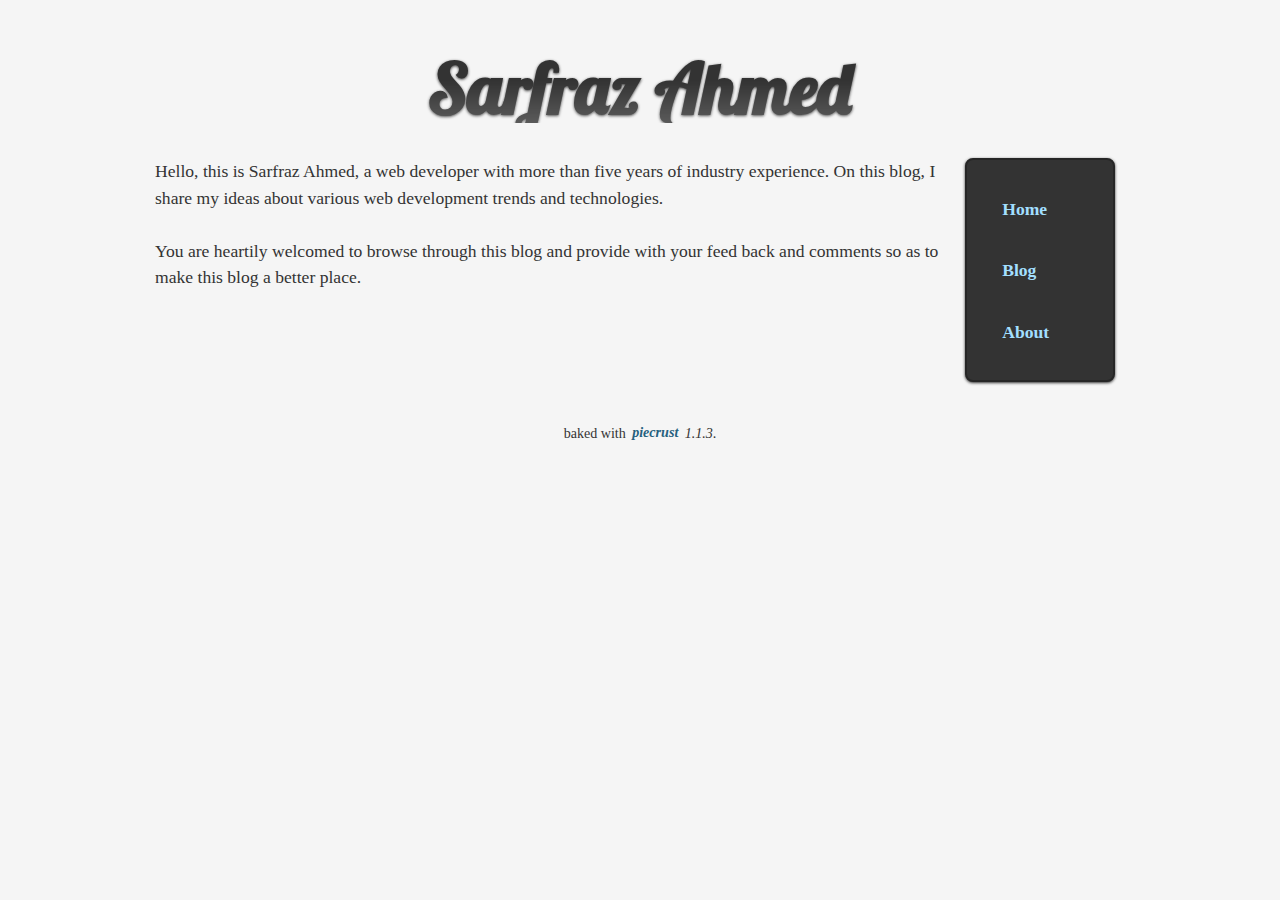
==== about/index.html @ a7be32fe "first commit" ====
<!doctype html>
<html>
<head>
    <title>Sarfraz Ahmed &mdash; About</title>
	<meta http-equiv="Content-Type" content="text/html; charset=utf-8"/>
	<meta name="description" content="PHP, MySQL, jQuery, JavaScript, Ajax, CSS, HTML and more" />
	<meta name="author" content="Sarfraz Ahmed" />
    <meta name="generator" content="PieCrust 1.1.3" />
    <meta name="template-engine" content="Twig" />
<link rel="stylesheet" href="/css/blueprint/screen.css" type="text/css" media="screen, projection" />
<link rel="stylesheet" href="/css/blueprint/print.css" type="text/css" media="print" /> 
<!--[if lt IE 8]>
    <link rel="stylesheet" href="/css/blueprint/ie.css" type="text/css" media="screen, projection" />
<![endif]-->
	<link rel="stylesheet" type="text/css" href="http://fonts.googleapis.com/css?family=Lobster">

	<link rel="stylesheet" href="/css/default.css" type="text/css" media="all" />

    
</head>
<body>
    <div id="container" class="container">
        <div id="header" class="span-24 last">
			            <h1><a href="/">Sarfraz Ahmed</a></h1>
			        </div>
        <div id="menu" class="span-4 push-20 last">
			<div class="menu">
				<ul>
					<li><a href="/">Home</a></li>
					<li><a href="/blog">Blog</a></li>
					<li><a href="/about">About</a></li>
				</ul>
			</div>
        </div>
        <div id="content" class="span-20 pull-4 last">
            <div class="content">
                                <p>Hello, this is Sarfraz Ahmed, a web developer with more than five years of industry experience. On this blog, I share my ideas about various web development trends and technologies.</p>

<p>You are heartily welcomed to browse through this blog and provide with your feed back and comments so as to make this blog a better place.</p>

        		            </div>
        </div>
        <div id="footer" class="span-24 last">
			            <p>Baked with <em><a href="http://bolt80.com/piecrust/">PieCrust</a> 1.1.3</em>.</p>
			        </div>
    </div>
	
</body>
</html>
---- css/blueprint/screen.css ----
/* -----------------------------------------------------------------------


 Blueprint CSS Framework 1.0
 http://blueprintcss.org

   * Copyright (c) 2007-Present. See LICENSE for more info.
   * See README for instructions on how to use Blueprint.
   * For credits and origins, see AUTHORS.
   * This is a compressed file. See the sources in the 'src' directory.

----------------------------------------------------------------------- */

/* reset.css */
html {margin:0;padding:0;border:0;}
body, div, span, object, iframe, h1, h2, h3, h4, h5, h6, p, blockquote, pre, a, abbr, acronym, address, code, del, dfn, em, img, q, dl, dt, dd, ol, ul, li, fieldset, form, label, legend, table, caption, tbody, tfoot, thead, tr, th, td, article, aside, dialog, figure, footer, header, hgroup, nav, section {margin:0;padding:0;border:0;font-weight:inherit;font-style:inherit;font-size:100%;font-family:inherit;vertical-align:baseline;}
article, aside, dialog, figure, footer, header, hgroup, nav, section {display:block;}
body {line-height:1.5;background:white;}
table {border-collapse:separate;border-spacing:0;}
caption, th, td {text-align:left;font-weight:normal;float:none !important;}
table, th, td {vertical-align:middle;}
blockquote:before, blockquote:after, q:before, q:after {content:'';}
blockquote, q {quotes:"" "";}
a img {border:none;}
:focus {outline:0;}

/* typography.css */
html {font-size:100.01%;}
body {font-size:75%;color:#222;background:#fff;font-family:"Helvetica Neue", Arial, Helvetica, sans-serif;}
h1, h2, h3, h4, h5, h6 {font-weight:normal;color:#111;}
h1 {font-size:3em;line-height:1;margin-bottom:0.5em;}
h2 {font-size:2em;margin-bottom:0.75em;}
h3 {font-size:1.5em;line-height:1;margin-bottom:1em;}
h4 {font-size:1.2em;line-height:1.25;margin-bottom:1.25em;}
h5 {font-size:1em;font-weight:bold;margin-bottom:1.5em;}
h6 {font-size:1em;font-weight:bold;}
h1 img, h2 img, h3 img, h4 img, h5 img, h6 img {margin:0;}
p {margin:0 0 1.5em;}
.left {float:left !important;}
p .left {margin:1.5em 1.5em 1.5em 0;padding:0;}
.right {float:right !important;}
p .right {margin:1.5em 0 1.5em 1.5em;padding:0;}
a:focus, a:hover {color:#09f;}
a {color:#06c;text-decoration:underline;}
blockquote {margin:1.5em;color:#666;font-style:italic;}
strong, dfn {font-weight:bold;}
em, dfn {font-style:italic;}
sup, sub {line-height:0;}
abbr, acronym {border-bottom:1px dotted #666;}
address {margin:0 0 1.5em;font-style:italic;}
del {color:#666;}
pre {margin:1.5em 0;white-space:pre;}
pre, code, tt {font:1em 'andale mono', 'lucida console', monospace;line-height:1.5;}
li ul, li ol {margin:0;}
ul, ol {margin:0 1.5em 1.5em 0;padding-left:1.5em;}
ul {list-style-type:disc;}
ol {list-style-type:decimal;}
dl {margin:0 0 1.5em 0;}
dl dt {font-weight:bold;}
dd {margin-left:1.5em;}
table {margin-bottom:1.4em;width:100%;}
th {font-weight:bold;}
thead th {background:#c3d9ff;}
th, td, caption {padding:4px 10px 4px 5px;}
tbody tr:nth-child(even) td, tbody tr.even td {background:#e5ecf9;}
tfoot {font-style:italic;}
caption {background:#eee;}
.small {font-size:.8em;margin-bottom:1.875em;line-height:1.875em;}
.large {font-size:1.2em;line-height:2.5em;margin-bottom:1.25em;}
.hide {display:none;}
.quiet {color:#666;}
.loud {color:#000;}
.highlight {background:#ff0;}
.added {background:#060;color:#fff;}
.removed {background:#900;color:#fff;}
.first {margin-left:0;padding-left:0;}
.last {margin-right:0;padding-right:0;}
.top {margin-top:0;padding-top:0;}
.bottom {margin-bottom:0;padding-bottom:0;}

/* forms.css */
label {font-weight:bold;}
fieldset {padding:0 1.4em 1.4em 1.4em;margin:0 0 1.5em 0;border:1px solid #ccc;}
legend {font-weight:bold;font-size:1.2em;margin-top:-0.2em;margin-bottom:1em;}
fieldset, #IE8#HACK {padding-top:1.4em;}
legend, #IE8#HACK {margin-top:0;margin-bottom:0;}
input[type=text], input[type=password], input.text, input.title, textarea {background-color:#fff;border:1px solid #bbb;}
input[type=text]:focus, input[type=password]:focus, input.text:focus, input.title:focus, textarea:focus {border-color:#666;}
select {background-color:#fff;border-width:1px;border-style:solid;}
input[type=text], input[type=password], input.text, input.title, textarea, select {margin:0.5em 0;}
input.text, input.title {width:300px;padding:5px;}
input.title {font-size:1.5em;}
textarea {width:390px;height:250px;padding:5px;}
form.inline {line-height:3;}
form.inline p {margin-bottom:0;}
.error, .alert, .notice, .success, .info {padding:0.8em;margin-bottom:1em;border:2px solid #ddd;}
.error, .alert {background:#fbe3e4;color:#8a1f11;border-color:#fbc2c4;}
.notice {background:#fff6bf;color:#514721;border-color:#ffd324;}
.success {background:#e6efc2;color:#264409;border-color:#c6d880;}
.info {background:#d5edf8;color:#205791;border-color:#92cae4;}
.error a, .alert a {color:#8a1f11;}
.notice a {color:#514721;}
.success a {color:#264409;}
.info a {color:#205791;}

/* grid.css */
.container {width:950px;margin:0 auto;}
.showgrid {background:url(src/grid.png);}
.column, .span-1, .span-2, .span-3, .span-4, .span-5, .span-6, .span-7, .span-8, .span-9, .span-10, .span-11, .span-12, .span-13, .span-14, .span-15, .span-16, .span-17, .span-18, .span-19, .span-20, .span-21, .span-22, .span-23, .span-24 {float:left;margin-right:10px;}
.last {margin-right:0;}
.span-1 {width:30px;}
.span-2 {width:70px;}
.span-3 {width:110px;}
.span-4 {width:150px;}
.span-5 {width:190px;}
.span-6 {width:230px;}
.span-7 {width:270px;}
.span-8 {width:310px;}
.span-9 {width:350px;}
.span-10 {width:390px;}
.span-11 {width:430px;}
.span-12 {width:470px;}
.span-13 {width:510px;}
.span-14 {width:550px;}
.span-15 {width:590px;}
.span-16 {width:630px;}
.span-17 {width:670px;}
.span-18 {width:710px;}
.span-19 {width:750px;}
.span-20 {width:790px;}
.span-21 {width:830px;}
.span-22 {width:870px;}
.span-23 {width:910px;}
.span-24 {width:950px;margin-right:0;}
input.span-1, textarea.span-1, input.span-2, textarea.span-2, input.span-3, textarea.span-3, input.span-4, textarea.span-4, input.span-5, textarea.span-5, input.span-6, textarea.span-6, input.span-7, textarea.span-7, input.span-8, textarea.span-8, input.span-9, textarea.span-9, input.span-10, textarea.span-10, input.span-11, textarea.span-11, input.span-12, textarea.span-12, input.span-13, textarea.span-13, input.span-14, textarea.span-14, input.span-15, textarea.span-15, input.span-16, textarea.span-16, input.span-17, textarea.span-17, input.span-18, textarea.span-18, input.span-19, textarea.span-19, input.span-20, textarea.span-20, input.span-21, textarea.span-21, input.span-22, textarea.span-22, input.span-23, textarea.span-23, input.span-24, textarea.span-24 {border-left-width:1px;border-right-width:1px;padding-left:5px;padding-right:5px;}
input.span-1, textarea.span-1 {width:18px;}
input.span-2, textarea.span-2 {width:58px;}
input.span-3, textarea.span-3 {width:98px;}
input.span-4, textarea.span-4 {width:138px;}
input.span-5, textarea.span-5 {width:178px;}
input.span-6, textarea.span-6 {width:218px;}
input.span-7, textarea.span-7 {width:258px;}
input.span-8, textarea.span-8 {width:298px;}
input.span-9, textarea.span-9 {width:338px;}
input.span-10, textarea.span-10 {width:378px;}
input.span-11, textarea.span-11 {width:418px;}
input.span-12, textarea.span-12 {width:458px;}
input.span-13, textarea.span-13 {width:498px;}
input.span-14, textarea.span-14 {width:538px;}
input.span-15, textarea.span-15 {width:578px;}
input.span-16, textarea.span-16 {width:618px;}
input.span-17, textarea.span-17 {width:658px;}
input.span-18, textarea.span-18 {width:698px;}
input.span-19, textarea.span-19 {width:738px;}
input.span-20, textarea.span-20 {width:778px;}
input.span-21, textarea.span-21 {width:818px;}
input.span-22, textarea.span-22 {width:858px;}
input.span-23, textarea.span-23 {width:898px;}
input.span-24, textarea.span-24 {width:938px;}
.append-1 {padding-right:40px;}
.append-2 {padding-right:80px;}
.append-3 {padding-right:120px;}
.append-4 {padding-right:160px;}
.append-5 {padding-right:200px;}
.append-6 {padding-right:240px;}
.append-7 {padding-right:280px;}
.append-8 {padding-right:320px;}
.append-9 {padding-right:360px;}
.append-10 {padding-right:400px;}
.append-11 {padding-right:440px;}
.append-12 {padding-right:480px;}
.append-13 {padding-right:520px;}
.append-14 {padding-right:560px;}
.append-15 {padding-right:600px;}
.append-16 {padding-right:640px;}
.append-17 {padding-right:680px;}
.append-18 {padding-right:720px;}
.append-19 {padding-right:760px;}
.append-20 {padding-right:800px;}
.append-21 {padding-right:840px;}
.append-22 {padding-right:880px;}
.append-23 {padding-right:920px;}
.prepend-1 {padding-left:40px;}
.prepend-2 {padding-left:80px;}
.prepend-3 {padding-left:120px;}
.prepend-4 {padding-left:160px;}
.prepend-5 {padding-left:200px;}
.prepend-6 {padding-left:240px;}
.prepend-7 {padding-left:280px;}
.prepend-8 {padding-left:320px;}
.prepend-9 {padding-left:360px;}
.prepend-10 {padding-left:400px;}
.prepend-11 {padding-left:440px;}
.prepend-12 {padding-left:480px;}
.prepend-13 {padding-left:520px;}
.prepend-14 {padding-left:560px;}
.prepend-15 {padding-left:600px;}
.prepend-16 {padding-left:640px;}
.prepend-17 {padding-left:680px;}
.prepend-18 {padding-left:720px;}
.prepend-19 {padding-left:760px;}
.prepend-20 {padding-left:800px;}
.prepend-21 {padding-left:840px;}
.prepend-22 {padding-left:880px;}
.prepend-23 {padding-left:920px;}
.border {padding-right:4px;margin-right:5px;border-right:1px solid #ddd;}
.colborder {padding-right:24px;margin-right:25px;border-right:1px solid #ddd;}
.pull-1 {margin-left:-40px;}
.pull-2 {margin-left:-80px;}
.pull-3 {margin-left:-120px;}
.pull-4 {margin-left:-160px;}
.pull-5 {margin-left:-200px;}
.pull-6 {margin-left:-240px;}
.pull-7 {margin-left:-280px;}
.pull-8 {margin-left:-320px;}
.pull-9 {margin-left:-360px;}
.pull-10 {margin-left:-400px;}
.pull-11 {margin-left:-440px;}
.pull-12 {margin-left:-480px;}
.pull-13 {margin-left:-520px;}
.pull-14 {margin-left:-560px;}
.pull-15 {margin-left:-600px;}
.pull-16 {margin-left:-640px;}
.pull-17 {margin-left:-680px;}
.pull-18 {margin-left:-720px;}
.pull-19 {margin-left:-760px;}
.pull-20 {margin-left:-800px;}
.pull-21 {margin-left:-840px;}
.pull-22 {margin-left:-880px;}
.pull-23 {margin-left:-920px;}
.pull-24 {margin-left:-960px;}
.pull-1, .pull-2, .pull-3, .pull-4, .pull-5, .pull-6, .pull-7, .pull-8, .pull-9, .pull-10, .pull-11, .pull-12, .pull-13, .pull-14, .pull-15, .pull-16, .pull-17, .pull-18, .pull-19, .pull-20, .pull-21, .pull-22, .pull-23, .pull-24 {float:left;position:relative;}
.push-1 {margin:0 -40px 1.5em 40px;}
.push-2 {margin:0 -80px 1.5em 80px;}
.push-3 {margin:0 -120px 1.5em 120px;}
.push-4 {margin:0 -160px 1.5em 160px;}
.push-5 {margin:0 -200px 1.5em 200px;}
.push-6 {margin:0 -240px 1.5em 240px;}
.push-7 {margin:0 -280px 1.5em 280px;}
.push-8 {margin:0 -320px 1.5em 320px;}
.push-9 {margin:0 -360px 1.5em 360px;}
.push-10 {margin:0 -400px 1.5em 400px;}
.push-11 {margin:0 -440px 1.5em 440px;}
.push-12 {margin:0 -480px 1.5em 480px;}
.push-13 {margin:0 -520px 1.5em 520px;}
.push-14 {margin:0 -560px 1.5em 560px;}
.push-15 {margin:0 -600px 1.5em 600px;}
.push-16 {margin:0 -640px 1.5em 640px;}
.push-17 {margin:0 -680px 1.5em 680px;}
.push-18 {margin:0 -720px 1.5em 720px;}
.push-19 {margin:0 -760px 1.5em 760px;}
.push-20 {margin:0 -800px 1.5em 800px;}
.push-21 {margin:0 -840px 1.5em 840px;}
.push-22 {margin:0 -880px 1.5em 880px;}
.push-23 {margin:0 -920px 1.5em 920px;}
.push-24 {margin:0 -960px 1.5em 960px;}
.push-1, .push-2, .push-3, .push-4, .push-5, .push-6, .push-7, .push-8, .push-9, .push-10, .push-11, .push-12, .push-13, .push-14, .push-15, .push-16, .push-17, .push-18, .push-19, .push-20, .push-21, .push-22, .push-23, .push-24 {float:left;position:relative;}
div.prepend-top, .prepend-top {margin-top:1.5em;}
div.append-bottom, .append-bottom {margin-bottom:1.5em;}
.box {padding:1.5em;margin-bottom:1.5em;background:#e5eCf9;}
hr {background:#ddd;color:#ddd;clear:both;float:none;width:100%;height:1px;margin:0 0 1.45em;border:none;}
hr.space {background:#fff;color:#fff;visibility:hidden;}
.clearfix:after, .container:after {content:"\0020";display:block;height:0;clear:both;visibility:hidden;overflow:hidden;}
.clearfix, .container {display:block;}
.clear {clear:both;}
---- css/blueprint/print.css ----
/* -----------------------------------------------------------------------


 Blueprint CSS Framework 1.0
 http://blueprintcss.org

   * Copyright (c) 2007-Present. See LICENSE for more info.
   * See README for instructions on how to use Blueprint.
   * For credits and origins, see AUTHORS.
   * This is a compressed file. See the sources in the 'src' directory.

----------------------------------------------------------------------- */

/* print.css */
body {line-height:1.5;font-family:"Helvetica Neue", Arial, Helvetica, sans-serif;color:#000;background:none;font-size:10pt;}
.container {background:none;}
hr {background:#ccc;color:#ccc;width:100%;height:2px;margin:2em 0;padding:0;border:none;}
hr.space {background:#fff;color:#fff;visibility:hidden;}
h1, h2, h3, h4, h5, h6 {font-family:"Helvetica Neue", Arial, "Lucida Grande", sans-serif;}
code {font:.9em "Courier New", Monaco, Courier, monospace;}
a img {border:none;}
p img.top {margin-top:0;}
blockquote {margin:1.5em;padding:1em;font-style:italic;font-size:.9em;}
.small {font-size:.9em;}
.large {font-size:1.1em;}
.quiet {color:#999;}
.hide {display:none;}
a:link, a:visited {background:transparent;font-weight:700;text-decoration:underline;}
a:link:after, a:visited:after {content:" (" attr(href) ")";font-size:90%;}
---- css/blueprint/ie.css ----
/* -----------------------------------------------------------------------


 Blueprint CSS Framework 1.0
 http://blueprintcss.org

   * Copyright (c) 2007-Present. See LICENSE for more info.
   * See README for instructions on how to use Blueprint.
   * For credits and origins, see AUTHORS.
   * This is a compressed file. See the sources in the 'src' directory.

----------------------------------------------------------------------- */

/* ie.css */
body {text-align:center;}
.container {text-align:left;}
* html .column, * html .span-1, * html .span-2, * html .span-3, * html .span-4, * html .span-5, * html .span-6, * html .span-7, * html .span-8, * html .span-9, * html .span-10, * html .span-11, * html .span-12, * html .span-13, * html .span-14, * html .span-15, * html .span-16, * html .span-17, * html .span-18, * html .span-19, * html .span-20, * html .span-21, * html .span-22, * html .span-23, * html .span-24 {display:inline;overflow-x:hidden;}
* html legend {margin:0px -8px 16px 0;padding:0;}
sup {vertical-align:text-top;}
sub {vertical-align:text-bottom;}
html>body p code {*white-space:normal;}
hr {margin:-8px auto 11px;}
img {-ms-interpolation-mode:bicubic;}
.clearfix, .container {display:inline-block;}
* html .clearfix, * html .container {height:1%;}
fieldset {padding-top:0;}
legend {margin-top:-0.2em;margin-bottom:1em;margin-left:-0.5em;}
textarea {overflow:auto;}
label {vertical-align:middle;position:relative;top:-0.25em;}
input.text, input.title, textarea {background-color:#fff;border:1px solid #bbb;}
input.text:focus, input.title:focus {border-color:#666;}
input.text, input.title, textarea, select {margin:0.5em 0;}
input.checkbox, input.radio {position:relative;top:.25em;}
form.inline div, form.inline p {vertical-align:middle;}
form.inline input.checkbox, form.inline input.radio, form.inline input.button, form.inline button {margin:0.5em 0;}
button, input.button {position:relative;top:0.25em;}
---- css/default.css ----
.raised {
  text-shadow: 0px 1px 3px rgba(0,0,0,0.8);
  mask-image: gradient(linear,left bottom,left top,color-stop(0,rgba(0,0,0,0.8)),color-stop(0.6,white));
  -webkit-mask-image: -webkit-gradient(linear,left bottom,left top,color-stop(0,rgba(0,0,0,0.8)),color-stop(0.6,white));
  -moz-mask-image: -moz-gradient(linear,left bottom,left top,color-stop(0,rgba(0,0,0,0.8)),color-stop(0.6,white));
  -o-mask-image: -o-gradient(linear,left bottom,left top,color-stop(0,rgba(0,0,0,0.8)),color-stop(0.6,white));
}
html {
  min-height: 100%;
}
body {
  background: #F5F5F5;
  color: #333;
  font-family: Georgia, serif;
  font-size: 110%;
  padding: 1em;
  min-height: 100%;
}
code {
  background: #6fcdff;
  padding: 0.1em 0.2em;
}
blockquote {
  color: #26617F;
  background: #6fcdff;
  padding: 0.5em;
}
#container a {
  color: #26617F;
  font-weight: bold;
  text-decoration: none;
  padding: 0.1em 0.2em;
}
#container a:visited {
  color: #0f2530;
}
#container a:hover {
  color: #A2DFFF;
  background: #333;
}
#header h1 {
  text-shadow: 0px 1px 3px rgba(0,0,0,0.8);
  mask-image: gradient(linear,left bottom,left top,color-stop(0,rgba(0,0,0,0.8)),color-stop(0.6,white));
  -webkit-mask-image: -webkit-gradient(linear,left bottom,left top,color-stop(0,rgba(0,0,0,0.8)),color-stop(0.6,white));
  -moz-mask-image: -moz-gradient(linear,left bottom,left top,color-stop(0,rgba(0,0,0,0.8)),color-stop(0.6,white));
  -o-mask-image: -o-gradient(linear,left bottom,left top,color-stop(0,rgba(0,0,0,0.8)),color-stop(0.6,white));
  margin: 0.5em auto;
  font-family: Lobster, 'Trebuchet MS', 'Comic Sans MS', sans-serif;
  font-size: 4em;
  text-align: center;
  font-weight: bold;
  color: #333;
}
#header h1 a {
  color: #333;
}
#header h1 a:visited {
  color: #333;
}
#header h1 a:hover {
  background: none;
  color: #333;
}
#content #content-inner {
  margin: 1em 2em;
}
#content p a {
  border-bottom: 1px dotted #26617F;
}
#content h2 {
  font-family: 'Lobster', 'Trebuchet MS', sans-serif;
  letter-spacing: 0.07em;
  margin-bottom: 0.1em;
  color: #000000;
}
#footer {
  font-size: 0.8em;
  text-transform: lowercase;
  text-align: center;
  clear: both;
}
#footer p {
  margin: 1em;
}
#menu .menu {
  background: #333;
  box-shadow: 0px 1px 3px rgba(0,0,0,0.8);
  border: 2px solid #262626;
  border-radius: 8px;
  padding: 1em 0;
}
#menu ul {
  margin: 0;
  padding: 0;
  list-style: none;
}
#menu a {
  display: block;
  padding: 1em 2em;
}
#menu a:link,
#menu a:visited {
  color: #A2DFFF;
}
#menu a:hover {
  background: #262626;
}
.post hr {
  background: #26617F;
  margin-bottom: 1.5em;
}
.post-meta {
  text-transform: uppercase;
  font-size: 0.7em;
  font-family: Verdana, sans-serif;
  font-weight: bold;
  color: #26617F;
  margin: 0 0 1.5em 0.5em;
}
.post-more {
  margin-bottom: 1.5em;
}
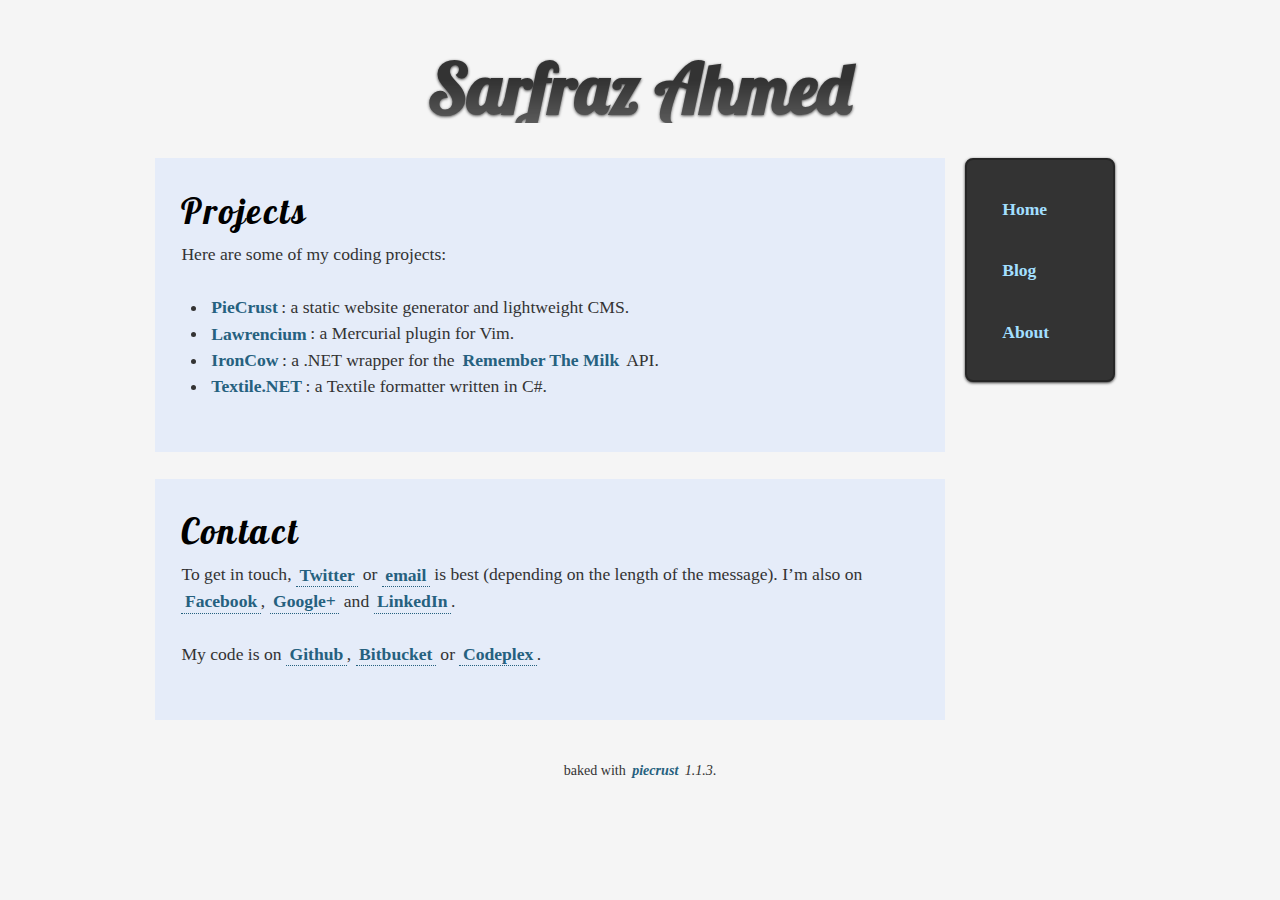
==== commit d39673eb: "made updates" ====
--- a/about/index.html
+++ b/about/index.html
@@ -34,9 +34,33 @@
         </div>
         <div id="content" class="span-20 pull-4 last">
             <div class="content">
-                                <p>Hello, this is Sarfraz Ahmed, a web developer with more than five years of industry experience. On this blog, I share my ideas about various web development trends and technologies.</p>
+                                <div class="row">
+                <section class="span6" id="coding">
+                    <div class="box">
+                        <h2>Projects</h2>
 
-<p>You are heartily welcomed to browse through this blog and provide with your feed back and comments so as to make this blog a better place.</p>
+<p>Here are some of my coding projects:</p>
+
+<ul>
+<li><a href="http://bolt80.com/piecrust/">PieCrust</a>: a static website generator and lightweight CMS.</li>
+<li><a href="https://github.com/ludovicchabant/vim-lawrencium">Lawrencium</a>: a Mercurial plugin for Vim.</li>
+<li><a href="http://ironcow.codeplex.com">IronCow</a>: a .NET wrapper for the <a href="http://www.rememberthemilk.com">Remember The Milk</a> API.</li>
+<li><a href="http://textilenet.codeplex.com/">Textile.NET</a>: a Textile formatter written in C#.</li>
+</ul>
+
+                    </div>
+                </section>
+                <section class="span6" id="connect">
+                    <div class="box">
+                        <h2>Contact</h2>
+
+<p>To get in touch, <a href="http://www.twitter.com/ludovicchabant">Twitter</a> or <a href="mailto:ludovic@chabant.com">email</a> is best (depending on the length of the message). I’m also on <a href="http://www.facebook.com/ludovic.chabant">Facebook</a>, <a href="https://plus.google.com/105881172241009200385">Google+</a> and <a href="http://www.linkedin.com/pub/1/740/63b">LinkedIn</a>.</p>
+
+<p>My code is on <a href="https://github.com/ludovicchabant">Github</a>, <a href="https://bitbucket.org/ludovicchabant">Bitbucket</a> or <a href="http://www.codeplex.com/site/users/view/ludovic_chabant">Codeplex</a>.</p>
+
+                    </div>
+                </section>
+            </div>
 
         		            </div>
         </div>
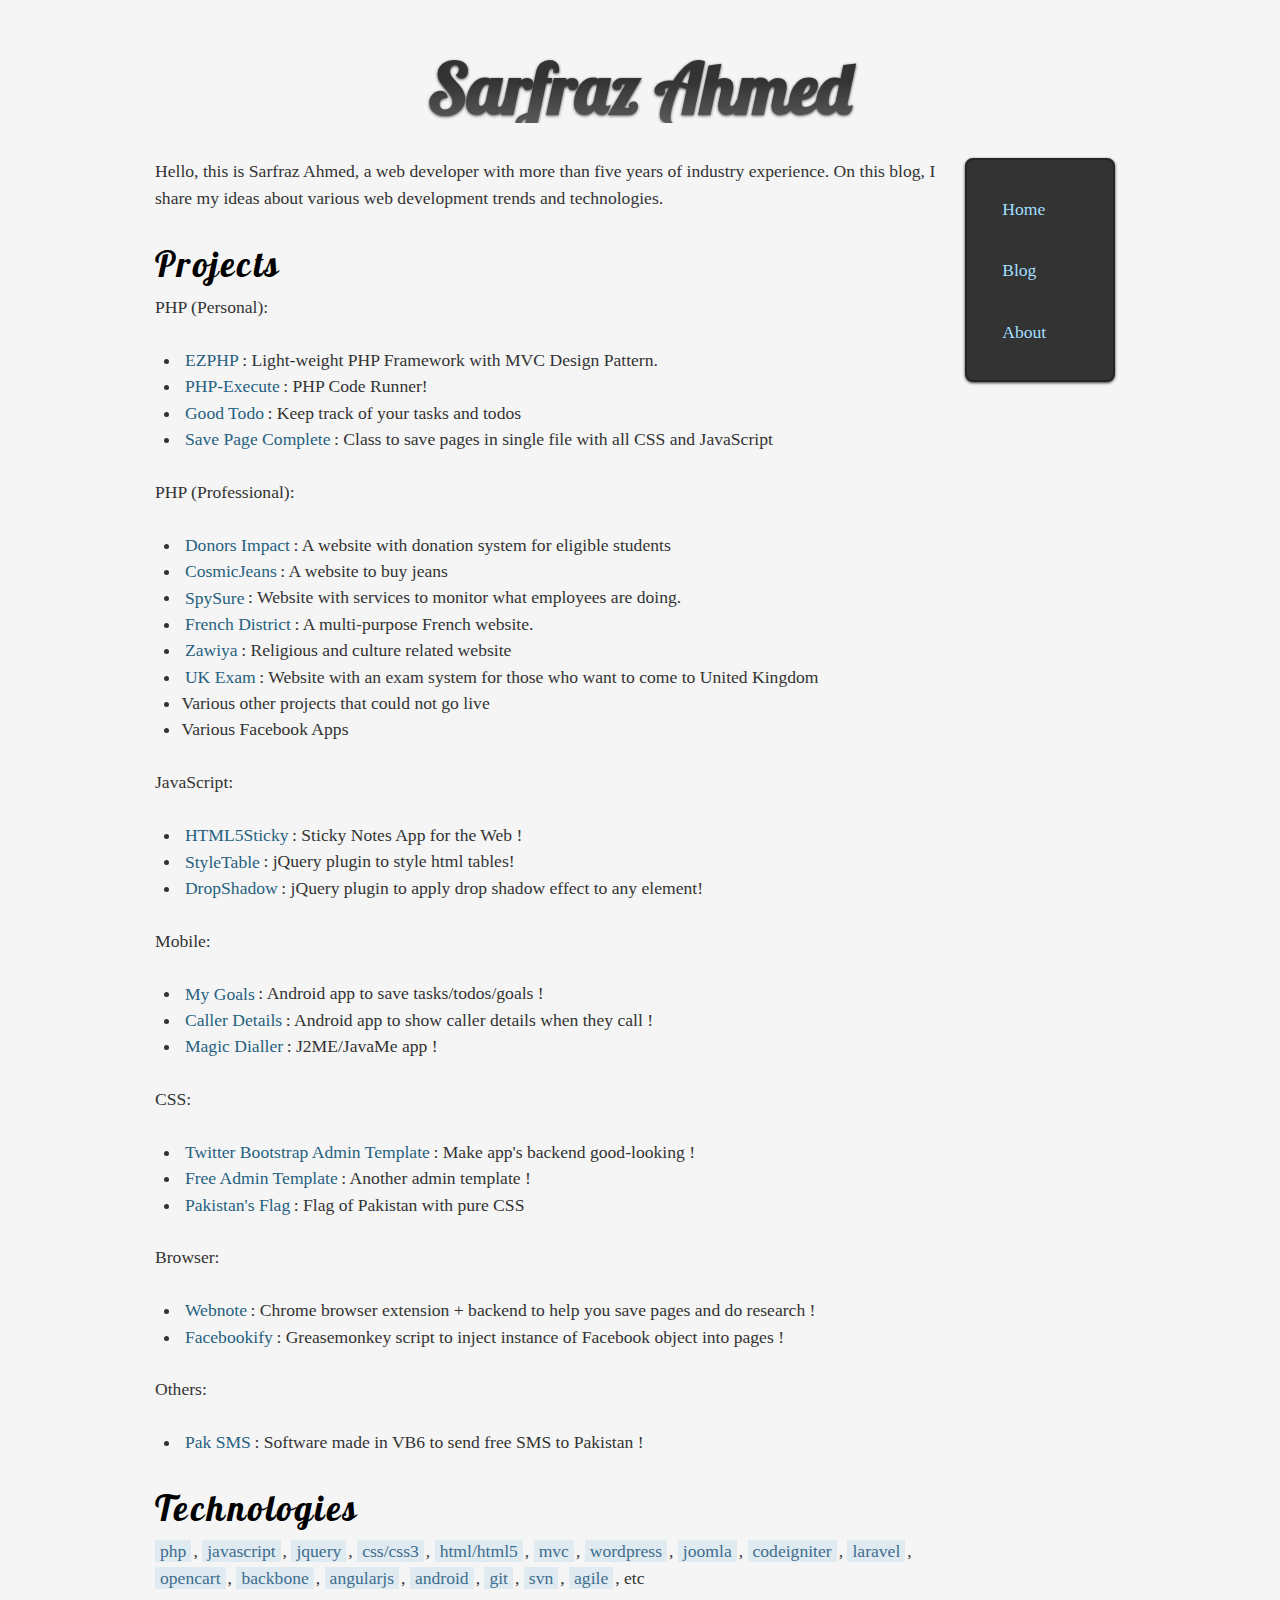
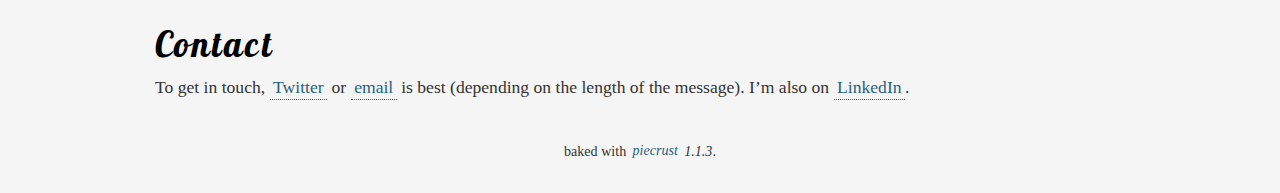
==== commit 0f814028: "made updates" ====
--- a/about/index.html
+++ b/about/index.html
@@ -34,33 +34,91 @@
         </div>
         <div id="content" class="span-20 pull-4 last">
             <div class="content">
-                                <div class="row">
-                <section class="span6" id="coding">
-                    <div class="box">
-                        <h2>Projects</h2>
+                                <p>Hello, this is Sarfraz Ahmed, a web developer with more than five years of industry experience. On this blog, I share my ideas about various web development trends and technologies.</p>
 
-<p>Here are some of my coding projects:</p>
+<div class="row">
+    <section class="span6" id="coding">
+        <h2>Projects</h2>
+        <p>PHP (Personal):</p>
+        <ul>
+            <li><a target="_blank" href="http://sourceforge.net/projects/ezphp/">EZPHP</a>: Light-weight PHP Framework with MVC Design Pattern.</li>
+            <li><a target="_blank" href="http://sarfraznawaz.wordpress.com/2012/03/04/phpexecute-php-code-runner/">PHP-Execute</a>: PHP Code Runner!</li>
+            <li><a target="_blank" href="http://sarfraznawaz.wordpress.com/2014/02/23/goodtodo-php-and-sqlite-app/">Good Todo</a>: Keep track of your tasks and todos</li>
+            <li><a target="_blank" href="http://www.phpclasses.org/package/8305-PHP-Save-HTML-pages-complete-with-images-CSS-and-JS.html">Save Page Complete</a>: Class to save pages in single file with all CSS and JavaScript</li>
+        </ul>
+        
+        <p>PHP (Professional):</p>
+        <ul>
+            <li><a target="_blank" href="https://donorsimpact.com/">Donors Impact</a>: A website with donation system for eligible students</li>
+            <li><a target="_blank" href="http://www.cosmicjeans.co.uk/">CosmicJeans</a>: A website to buy jeans</li>
+            <li><a target="_blank" href="http://www.spysure.com/">SpySure</a>: Website with services to monitor what employees are doing.</li>
+            <li><a target="_blank" href="http://frenchdistrict.com">French District</a>: A multi-purpose French website.</li>
+            <li><a target="_blank" href="http://www.thezawiya.com/">Zawiya</a>: Religious and culture related website</li>
+            <li><a target="_blank" href="http://www.ukexam.co.uk/">UK Exam</a>: Website with an exam system for those who want to come to United Kingdom</li>           
+            <li>Various other projects that could not go live </li>
+            <li>Various Facebook Apps</li>          
+        </ul>       
+        
+        <p>JavaScript:</p>
+        <ul>
+            <li><a target="_blank" href="https://github.com/sarfraznawaz2005/HTML5Sticky">HTML5Sticky</a>: Sticky Notes App for the Web !</li>
+            <li><a target="_blank" href="http://sarfraznawaz.wordpress.com/2010/09/19/styletable-jquery-plugin/">StyleTable</a>: jQuery plugin to style html tables!</li>
+            <li><a target="_blank" href="http://sarfraznawaz.wordpress.com/2010/06/29/creating-drop-shadow-jquery-plugin/">DropShadow</a>: jQuery plugin to apply drop shadow effect to any element!</li>
+        </ul>
+        
+        <p>Mobile:</p>
+        <ul>
+            <li><a target="_blank" href="http://sarfraznawaz.wordpress.com/2014/03/03/my-first-android-app-mygoals/">My Goals</a>: Android app to save tasks/todos/goals !</li>
+            <li><a target="_blank" href="https://f-droid.org/repo/com.wordpress.sarfraznawaz.callerdetails_1.apk">Caller Details</a>: Android app to show caller details when they call !</li>
+            <li><a target="_blank" href="http://sarfraznawaz.wordpress.com/2010/03/27/magic-dialler-my-first-j2me-application/">Magic Dialler</a>: J2ME/JavaMe app !</li>
+        </ul>       
+        
+        <p>CSS:</p>
+        <ul>
+            <li><a target="_blank" href="http://sarfraznawaz.wordpress.com/2013/01/26/free-bootstrap-admin-template/">Twitter Bootstrap Admin Template</a>: Make app's backend good-looking !</li>
+            <li><a target="_blank" href="http://sarfraznawaz.wordpress.com/2012/01/14/free-admin-template/">Free Admin Template</a>: Another admin template !</li>
+            <li><a target="_blank" href="http://sarfraznawaz.wordpress.com/2010/11/27/flag-of-pakistan-with-pure-css/">Pakistan's Flag</a>: Flag of Pakistan with pure CSS</li>
+        </ul>
+        
+        <p>Browser:</p>
+        <ul>
+            <li><a target="_blank" href="http://sarfraznawaz.wordpress.com/2012/02/15/introducing-webnote-chrome-extension/">Webnote</a>: Chrome browser extension + backend to help you save pages and do research !</li>
+            <li><a target="_blank" href="http://sarfraznawaz.wordpress.com/2012/02/09/facebookifying-pages/">Facebookify</a>: Greasemonkey script to inject instance of Facebook object into pages !</li>
+        </ul>   
 
-<ul>
-<li><a href="http://bolt80.com/piecrust/">PieCrust</a>: a static website generator and lightweight CMS.</li>
-<li><a href="https://github.com/ludovicchabant/vim-lawrencium">Lawrencium</a>: a Mercurial plugin for Vim.</li>
-<li><a href="http://ironcow.codeplex.com">IronCow</a>: a .NET wrapper for the <a href="http://www.rememberthemilk.com">Remember The Milk</a> API.</li>
-<li><a href="http://textilenet.codeplex.com/">Textile.NET</a>: a Textile formatter written in C#.</li>
-</ul>
-
-                    </div>
-                </section>
-                <section class="span6" id="connect">
-                    <div class="box">
-                        <h2>Contact</h2>
-
-<p>To get in touch, <a href="http://www.twitter.com/ludovicchabant">Twitter</a> or <a href="mailto:ludovic@chabant.com">email</a> is best (depending on the length of the message). I’m also on <a href="http://www.facebook.com/ludovic.chabant">Facebook</a>, <a href="https://plus.google.com/105881172241009200385">Google+</a> and <a href="http://www.linkedin.com/pub/1/740/63b">LinkedIn</a>.</p>
-
-<p>My code is on <a href="https://github.com/ludovicchabant">Github</a>, <a href="https://bitbucket.org/ludovicchabant">Bitbucket</a> or <a href="http://www.codeplex.com/site/users/view/ludovic_chabant">Codeplex</a>.</p>
-
-                    </div>
-                </section>
-            </div>
+        <p>Others:</p>
+        <ul>
+            <li><a target="_blank" href="http://sarfraznawaz.wordpress.com/2010/03/15/send-sms-to-any-network-in-pakistan-for-free/">Pak SMS</a>: Software made in VB6 to send free SMS to Pakistan !</li>
+        </ul>           
+        
+        <h2>Technologies</h2>
+        <p>
+            <span class="tag">php</span>,
+            <span class="tag">javascript</span>,
+            <span class="tag">jquery</span>,
+            <span class="tag">css/css3</span>,
+            <span class="tag">html/html5</span>,
+            <span class="tag">mvc</span>,
+            <span class="tag">wordpress</span>,
+            <span class="tag">joomla</span>,
+            <span class="tag">codeigniter</span>,
+            <span class="tag">laravel</span>,
+            <span class="tag">opencart</span>,
+            <span class="tag">backbone</span>,
+            <span class="tag">angularjs</span>,
+            <span class="tag">android</span>,
+            <span class="tag">git</span>,
+            <span class="tag">svn</span>,
+            <span class="tag">agile</span>,
+            etc</p>
+        
+    </section>
+    
+    <section class="span6" id="connect">
+        <h2>Contact</h2>
+        <p>To get in touch, <a href="http://www.twitter.com/sarfraznawaz">Twitter</a> or <a href="mailto:sarfraznawaz2005@gmail.com">email</a> is best (depending on the length of the message). I’m also on <a href="https://www.linkedin.com/pub/sarfraz-ahmed/14/419/709">LinkedIn</a>.</p>
+    </section>
+</div>
 
         		            </div>
         </div>
--- a/css/default.css
+++ b/css/default.css
@@ -27,12 +27,11 @@
 }
 #container a {
   color: #26617F;
-  font-weight: bold;
   text-decoration: none;
   padding: 0.1em 0.2em;
 }
 #container a:visited {
-  color: #0f2530;
+  color: #26617F;
 }
 #container a:hover {
   color: #A2DFFF;
@@ -120,3 +119,15 @@
 .post-more {
   margin-bottom: 1.5em;
 }
+.tag {
+  background-color: #E0EAF1;
+  color: #3E6D8E;
+  display: inline-block;
+  font-size: 1em;
+  line-height: 16px;
+  margin: 2px 2px 2px 0;
+  padding: 3px 5px;
+  text-decoration: none;
+  text-transform: lowercase;
+  white-space: nowrap;
+}
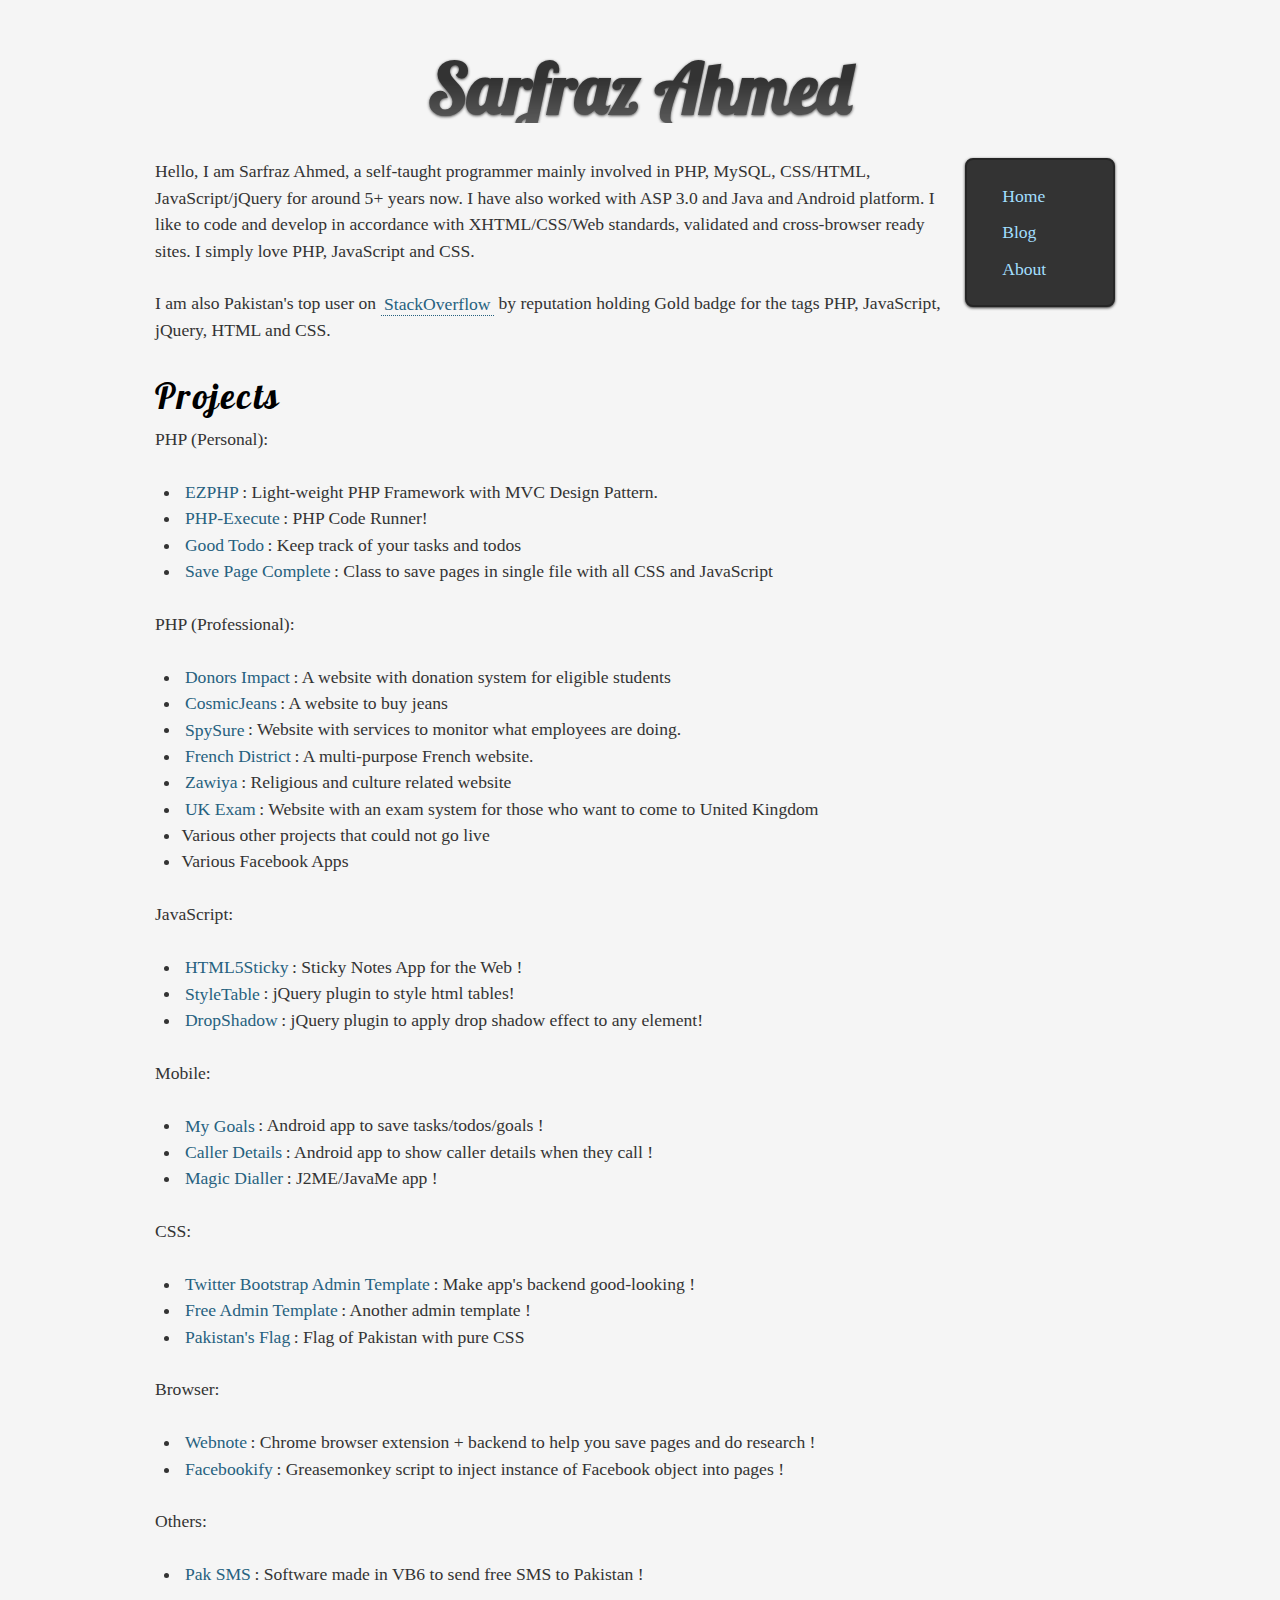
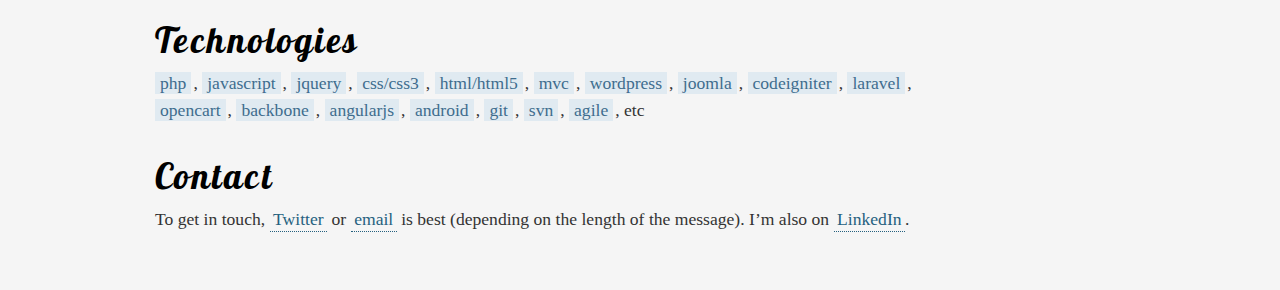
==== commit 6a331763: "made updates" ====
--- a/about/index.html
+++ b/about/index.html
@@ -34,7 +34,9 @@
         </div>
         <div id="content" class="span-20 pull-4 last">
             <div class="content">
-                                <p>Hello, this is Sarfraz Ahmed, a web developer with more than five years of industry experience. On this blog, I share my ideas about various web development trends and technologies.</p>
+                                <p>Hello, I am Sarfraz Ahmed, a self-taught programmer mainly involved in PHP, MySQL, CSS/HTML, JavaScript/jQuery for around 5+ years now. I have also worked with ASP 3.0 and Java and Android platform. I like to code and develop in accordance with XHTML/CSS/Web standards, validated and cross-browser ready sites. I simply love PHP, JavaScript and CSS.</p>
+
+<p>I am also Pakistan's top user on <a target="_blank" href="http://stackoverflow.com/users/139459/sarfraz">StackOverflow</a> by reputation holding Gold badge for the tags PHP, JavaScript, jQuery, HTML and CSS.</p>
 
 <div class="row">
     <section class="span6" id="coding">
@@ -110,7 +112,8 @@
             <span class="tag">git</span>,
             <span class="tag">svn</span>,
             <span class="tag">agile</span>,
-            etc</p>
+            etc
+        </p>
         
     </section>
     
@@ -123,7 +126,7 @@
         		            </div>
         </div>
         <div id="footer" class="span-24 last">
-			            <p>Baked with <em><a href="http://bolt80.com/piecrust/">PieCrust</a> 1.1.3</em>.</p>
+			            <p></p>
 			        </div>
     </div>
 	
--- a/css/default.css
+++ b/css/default.css
@@ -95,7 +95,7 @@
 }
 #menu a {
   display: block;
-  padding: 1em 2em;
+  padding: 5px 2em;
 }
 #menu a:link,
 #menu a:visited {
